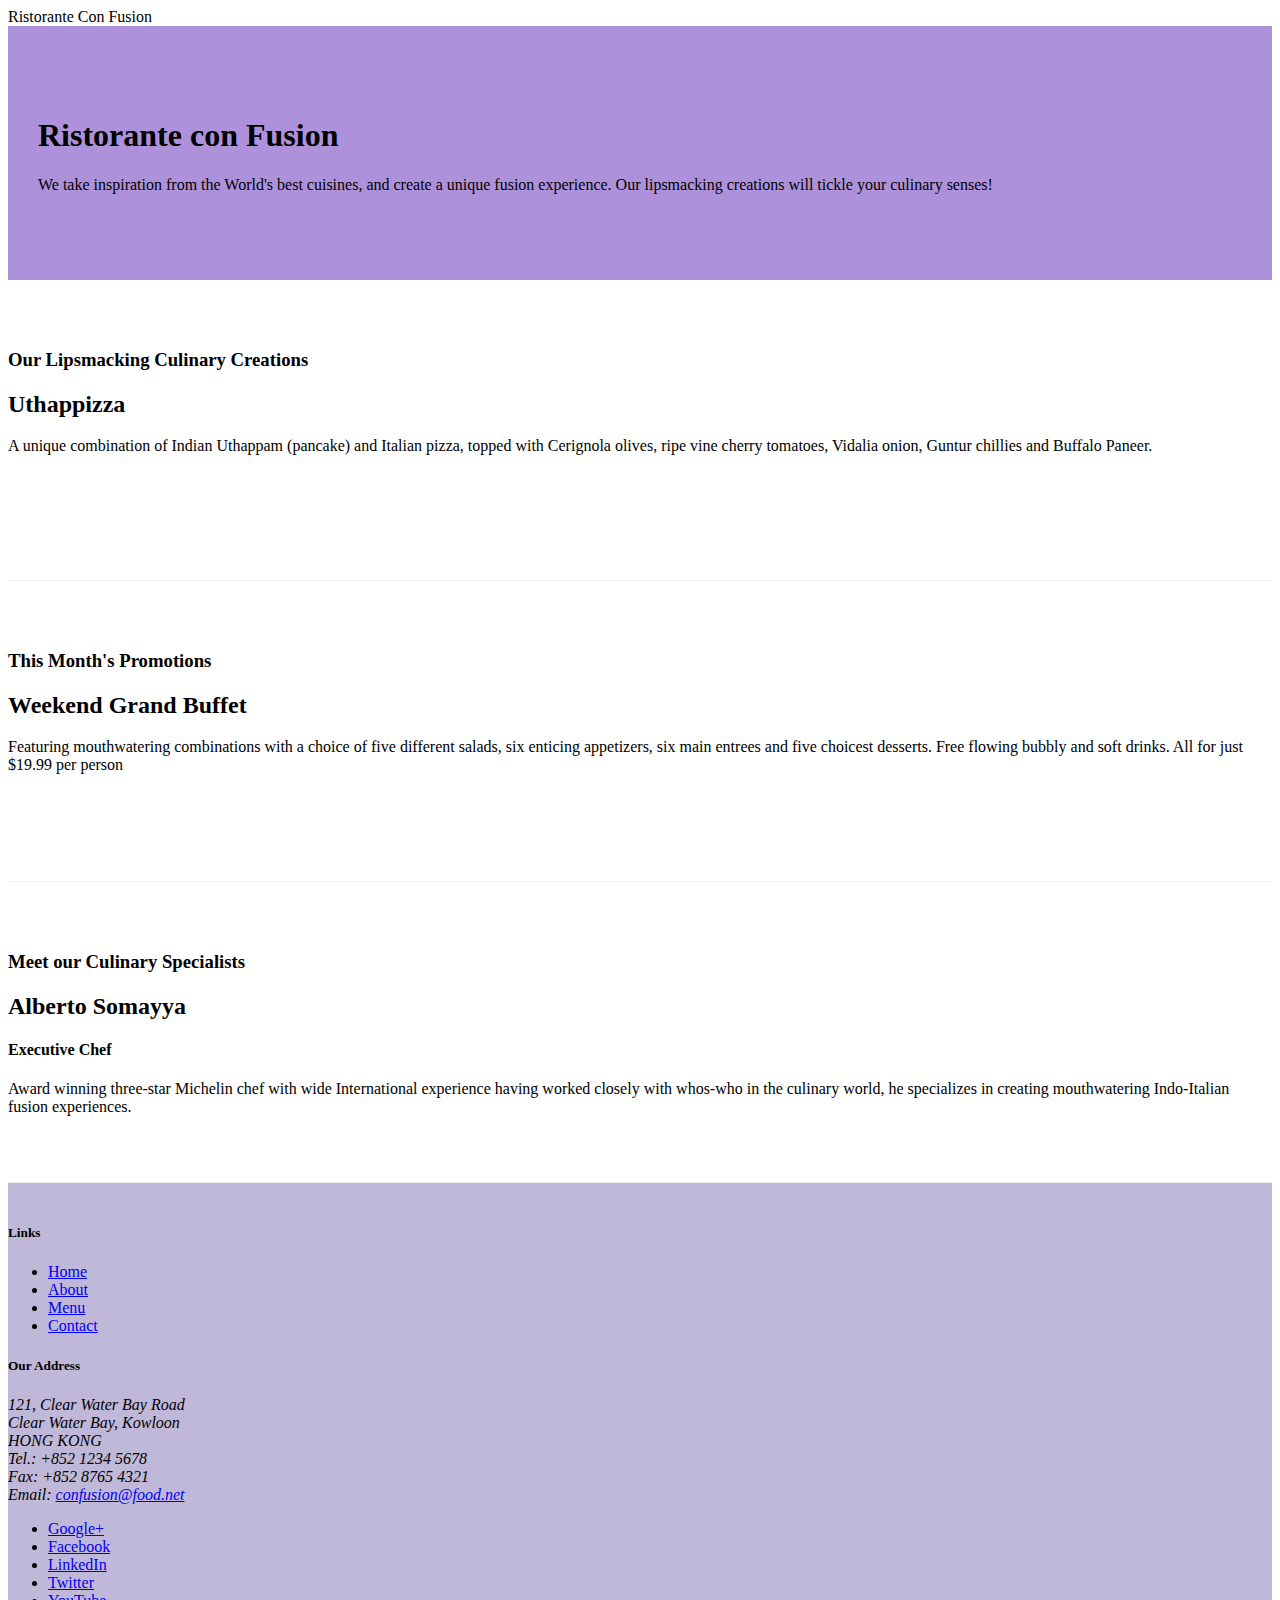
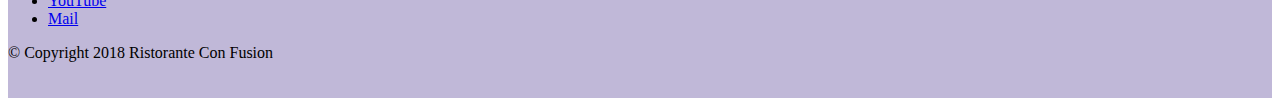
==== index.html @ ef51a1a2 "Bootstrap grip practice layouts part 2" ====
<!DOCTYPE html>
<html lang="en">

<head>
    <!-- Required meta tags always come first -->
    <meta charset="utf-8">
    <meta name="viewport" content="width=device-width, initial-scale=1, shrink-to-fit=no">
    <meta http-equiv="x-ua-compatible" content="ie=edge">

    <!-- Bootstrap CSS -->
    <link rel="stylesheet" href="node_modules/bootstrap/dist/css/bootstrap.min.css">
    <link rel="stylesheet" href="css/styles.css"
    <title>Ristorante Con Fusion</title>
</head>

<body>
    <header class="jumbotron">
        <div class="container">
            <div class="row row-header">
                <div class="col-12 col-12-6">
                    <h1>Ristorante con Fusion</h1>
                    <p>We take inspiration from the World's best cuisines, and create a unique fusion experience. Our lipsmacking creations will tickle your culinary senses!</p>
                </div>
                <div class="col-12 col-sm">
                </div>
            </div>
        </div>
    </header>

    <div class="container">
        <div class="row row-content align-items-center">
            <div class="col-12 col-sm-4 col-md-3">
                <h3>Our Lipsmacking Culinary Creations</h3>
            </div>
            <div class="col col-sm col-md">
                <h2>Uthappizza</h2>
                <p>A unique combination of Indian Uthappam (pancake) and Italian pizza, topped with Cerignola olives, ripe vine cherry tomatoes, Vidalia onion, Guntur chillies and Buffalo Paneer.</p>
            </div>
        </div>


        <div class="row row-content align-items-center">
            <div class="col-12 col-sm-4 col-md-3">
                <h3>This Month's Promotions</h3>
            </div>
            <div class="col col-sm col-md">
                <h2>Weekend Grand Buffet</h2>
                <p>Featuring mouthwatering combinations with a choice of five different salads, six enticing appetizers, six main entrees and five choicest desserts. Free flowing bubbly and soft drinks. All for just $19.99 per person </p>
            </div>
        </div>

        <div class="row row-content align-items-center">
            <div class="col-12 col-sm-4 order-sm-last col-md-3">
                <h3>Meet our Culinary Specialists</h3>
            </div>
            <div class="col col-sm order-sm-first col-md">
                <h2>Alberto Somayya</h2>
                <h4>Executive Chef</h4>
                <p>Award winning three-star Michelin chef with wide International experience having worked closely with whos-who in the culinary world, he specializes in creating mouthwatering Indo-Italian fusion experiences. </p>
            </div>
        </div>
    </div>

    <footer class="footer">
        <div class="container">
            <div class="row">             
                <div class="col-4 offset-1 col-sm-2">
                    <h5>Links</h5>
                    <ul class="list-unstyled">
                        <li><a href="#">Home</a></li>
                        <li><a href="#">About</a></li>
                        <li><a href="#">Menu</a></li>
                        <li><a href="#">Contact</a></li>
                    </ul>
                </div>
                <div class="col-7 col-sm-5">
                    <h5>Our Address</h5>
                    <address>
		              121, Clear Water Bay Road<br>
		              Clear Water Bay, Kowloon<br>
		              HONG KONG<br>
		              Tel.: +852 1234 5678<br>
		              Fax: +852 8765 4321<br>
		              Email: <a href="mailto:confusion@food.net">confusion@food.net</a>
		           </address>
                </div>
                <div class="col-12 col-sm-4 align-self-center">
                    <ul class="list-unstyled">
                        <li><a href="http://google.com/+">Google+</a></li>
                        <li><a href="http://www.facebook.com/profile.php?id=">Facebook</a></li>
                        <li><a href="http://www.linkedin.com/in/">LinkedIn</a></li>
                        <li><a href="http://twitter.com/">Twitter</a></li>
                        <li><a href="http://youtube.com/">YouTube</a></li>
                        <li><a href="mailto:">Mail</a></li>
                    </ul>
                </div>
           </div>
           <div class="row justify-content-center">             
                <div class="col-auto">
                    <p>© Copyright 2018 Ristorante Con Fusion</p>
                </div>
           </div>
        </div>
    </footer>

    <!-- jQuery first, then Popper.js, then Bootstrap JS. -->
    <script src="node_modules/jquery/dist/jquery.slim.min.js"></script>
    <script src="node_modules/popper.js/dist/umd/popper.min.js"></script>
    <script src="node_modules/bootstrap/dist/js/bootstrap.min.js"></script>
</body>

</html>
---- css/styles.css ----
.row-header { 
    margin: 0px auto;
    padding: 0px auto;
}

.row-content { 
    margin: 0px auto;
    padding: 50px 0px 50px 0px;
    border-bottom: 1px ridge;
    min-height: 200px;
}

.footer { 
    background-color: #c0b8d8;
    margin: 0px auto;
    padding: 20px 0px 20px 0px;
}

.jumbotron {
    padding: 70px 30px 70px 30px;
    margin: 0px auto;
    background: #ad92db
}

.address {
    font-size: 80%;
    margin: 0px;
    color: #0f0f0f
}
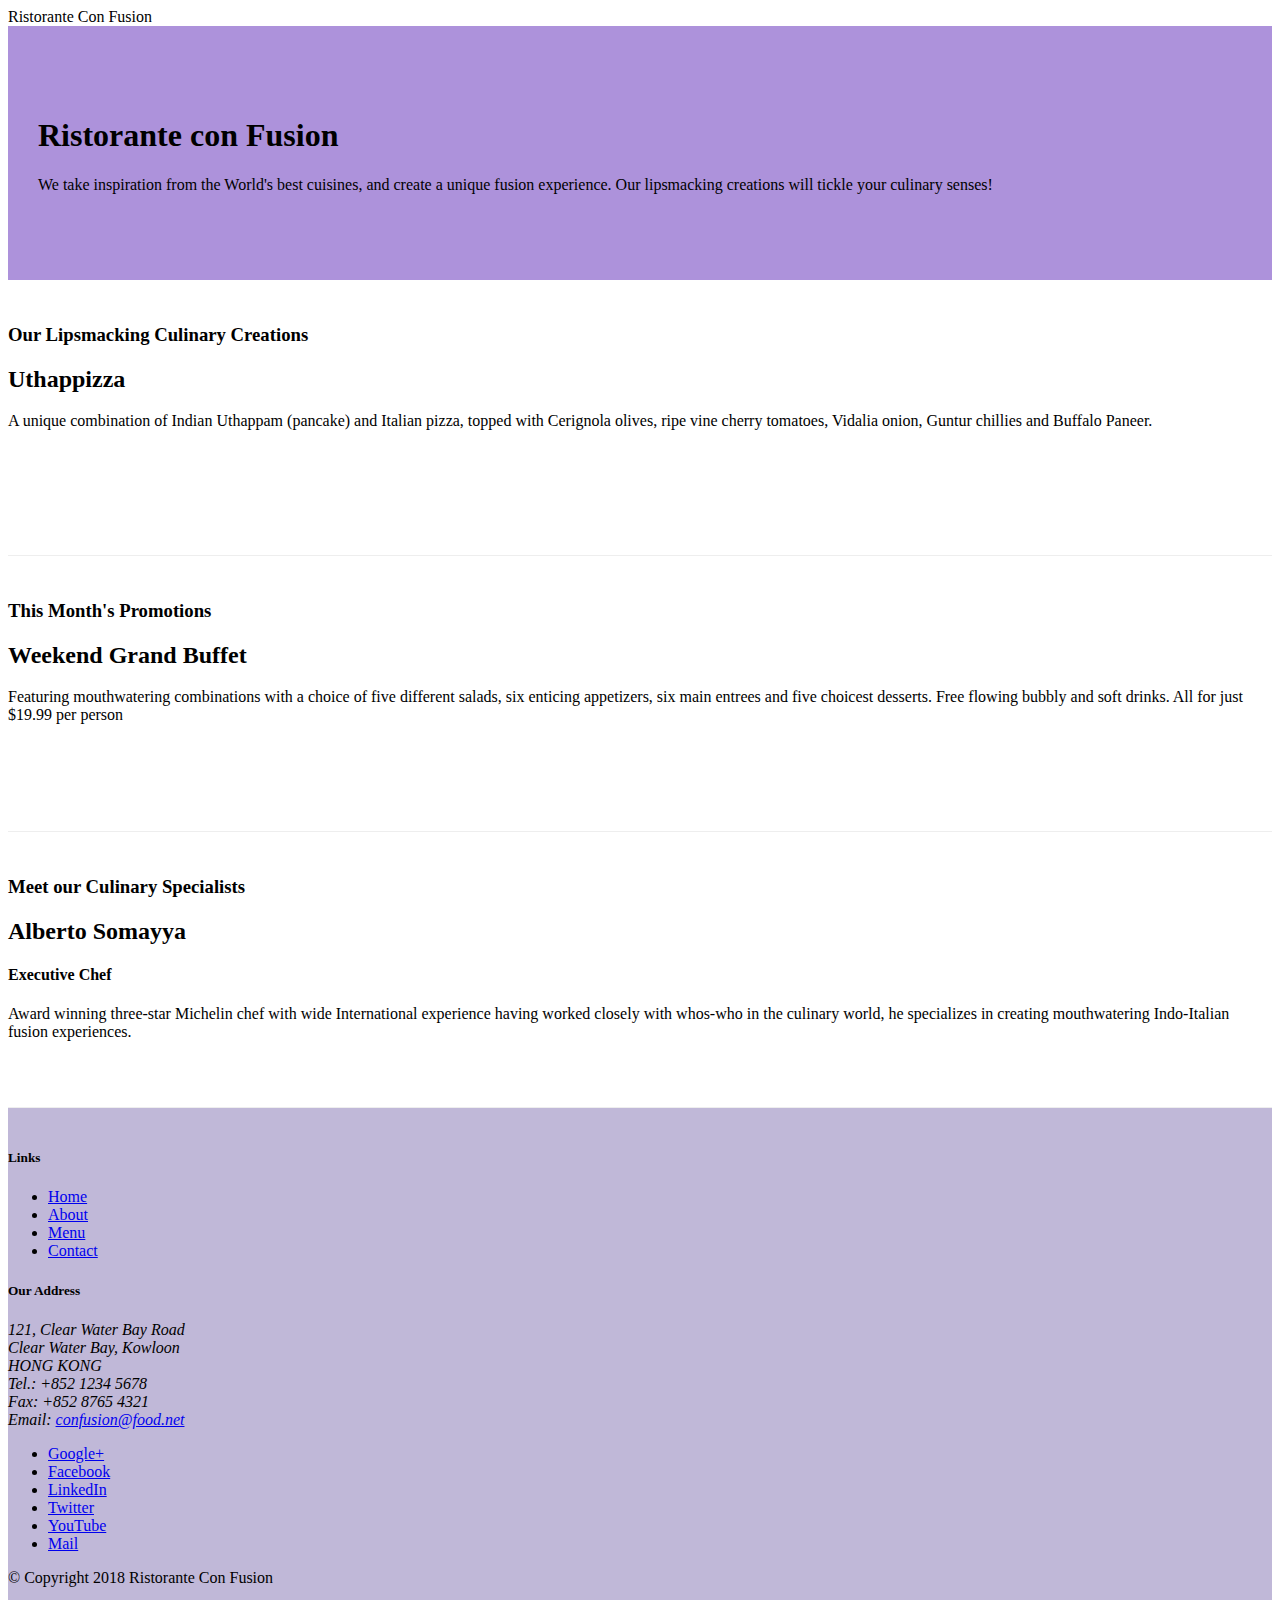
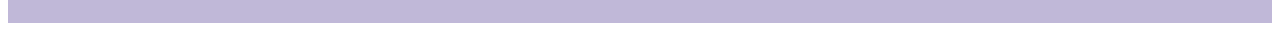
==== commit fc356da7: "Assignment 1 complete" ====
--- a/index.html
+++ b/index.html
@@ -34,7 +34,7 @@
             </div>
             <div class="col col-sm col-md">
                 <h2>Uthappizza</h2>
-                <p>A unique combination of Indian Uthappam (pancake) and Italian pizza, topped with Cerignola olives, ripe vine cherry tomatoes, Vidalia onion, Guntur chillies and Buffalo Paneer.</p>
+                <p class="d-none d-sm-block">A unique combination of Indian Uthappam (pancake) and Italian pizza, topped with Cerignola olives, ripe vine cherry tomatoes, Vidalia onion, Guntur chillies and Buffalo Paneer.</p>
             </div>
         </div>
 
@@ -45,7 +45,7 @@
             </div>
             <div class="col col-sm col-md">
                 <h2>Weekend Grand Buffet</h2>
-                <p>Featuring mouthwatering combinations with a choice of five different salads, six enticing appetizers, six main entrees and five choicest desserts. Free flowing bubbly and soft drinks. All for just $19.99 per person </p>
+                <p class="d-none d-sm-block">Featuring mouthwatering combinations with a choice of five different salads, six enticing appetizers, six main entrees and five choicest desserts. Free flowing bubbly and soft drinks. All for just $19.99 per person </p>
             </div>
         </div>
 
@@ -56,7 +56,7 @@
             <div class="col col-sm order-sm-first col-md">
                 <h2>Alberto Somayya</h2>
                 <h4>Executive Chef</h4>
-                <p>Award winning three-star Michelin chef with wide International experience having worked closely with whos-who in the culinary world, he specializes in creating mouthwatering Indo-Italian fusion experiences. </p>
+                <p class="d-none d-sm-block">Award winning three-star Michelin chef with wide International experience having worked closely with whos-who in the culinary world, he specializes in creating mouthwatering Indo-Italian fusion experiences. </p>
             </div>
         </div>
     </div>
--- a/css/styles.css
+++ b/css/styles.css
@@ -5,9 +5,13 @@
 
 .row-content { 
     margin: 0px auto;
-    padding: 50px 0px 50px 0px;
+    padding: 25px 0px 50px 0px;
     border-bottom: 1px ridge;
     min-height: 200px;
+}
+
+.row-title {
+    margin: 25px 0px 0px 0px;
 }
 
 .footer { 
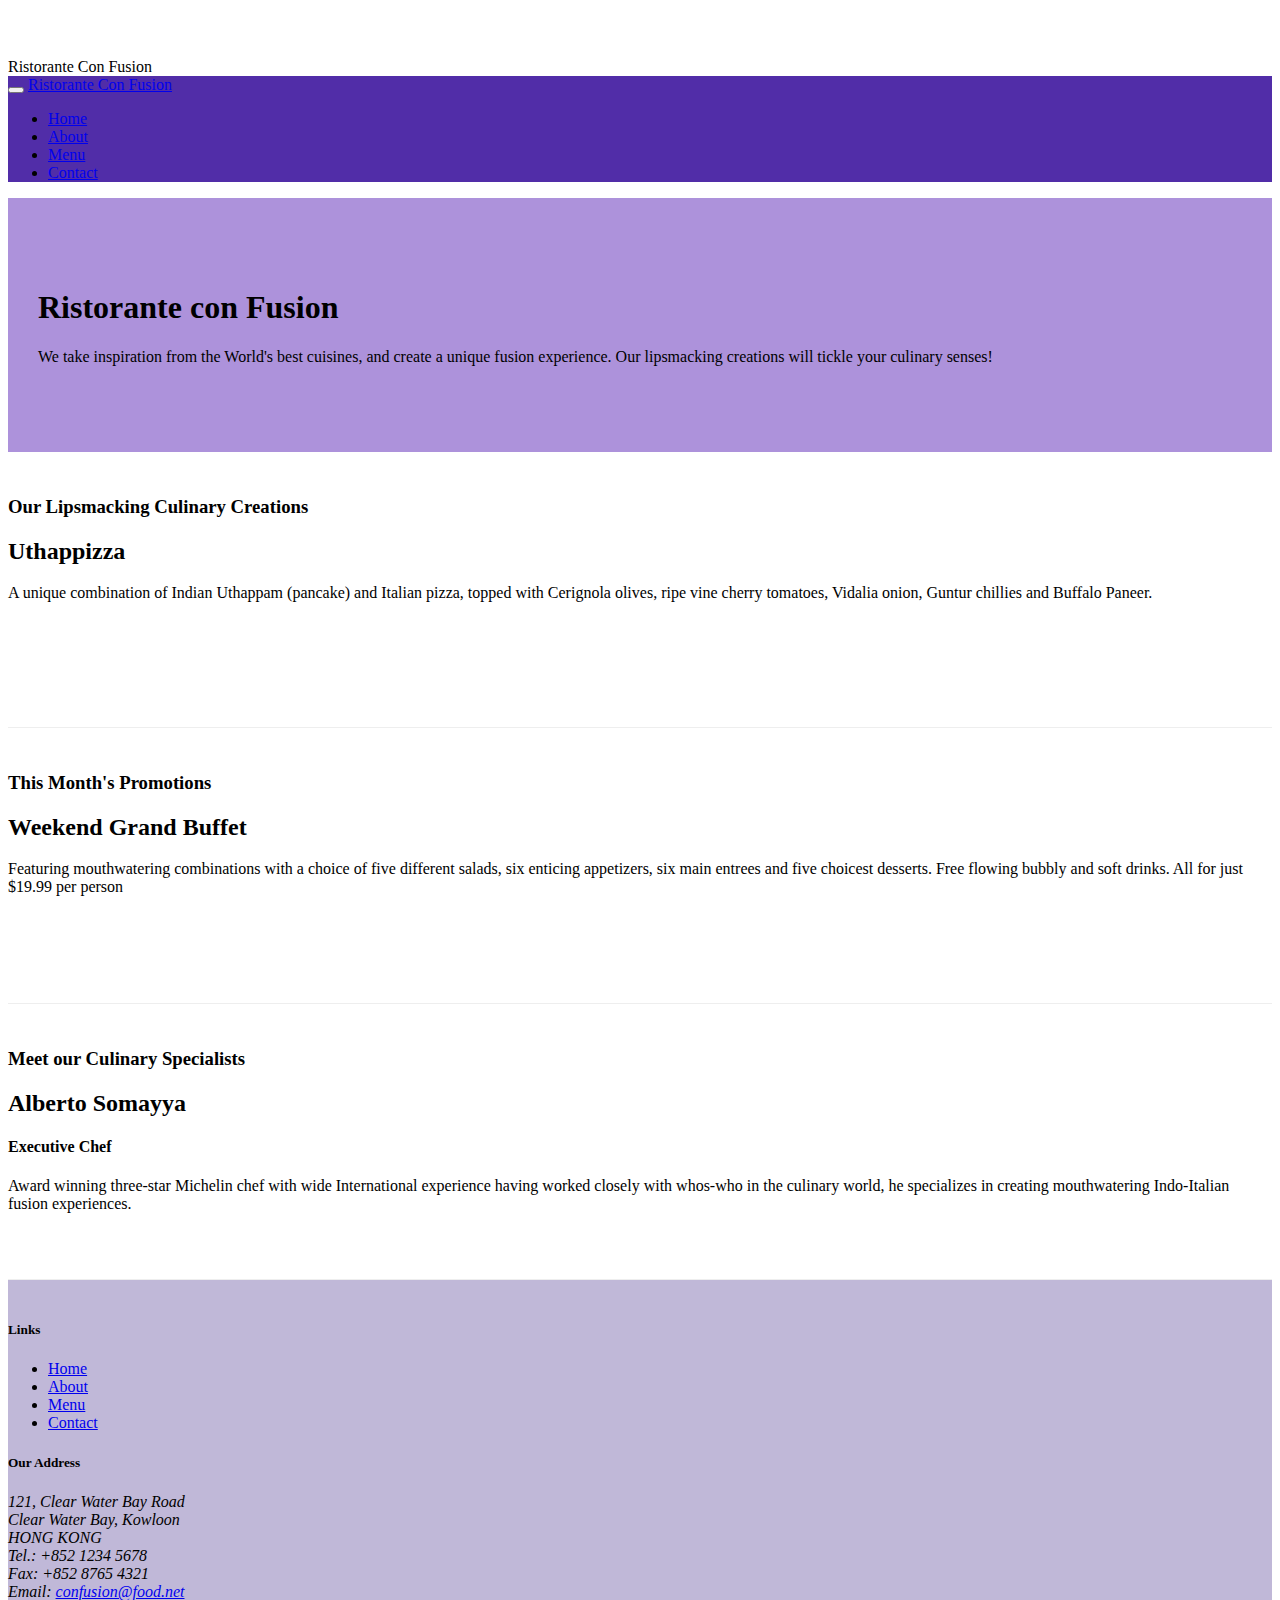
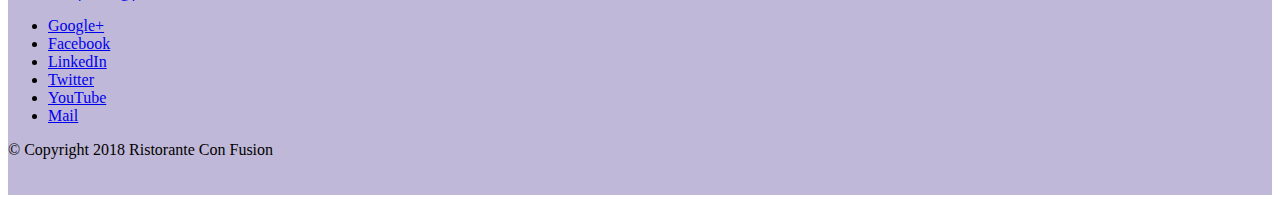
==== commit 96df9f3d: "Breadcrumbs & navbar added" ====
--- a/index.html
+++ b/index.html
@@ -14,6 +14,22 @@
 </head>
 
 <body>
+    <nav class="navbar navbar-dark navbar-expand-sm fixed-top">
+        <div class="container">
+            <button class="navbar-toggler" type="button" data-toggle="collapse" data-target="#navbar">
+                <span class="navbar-toggler-icon"></span>
+            </button>
+            <a class="navbar-brand mr-auto" href="#">Ristorante Con Fusion</a>
+            <div class="collapse navbar-collapse" id="navbar">
+                <ul class="navbar-nav mr-auto">
+                    <li class="nav-item active"><a class="nav-link" href="#">Home</a></li>
+                    <li class="nav-item"><a class="nav-link" href="./aboutus.html">About</a></li>
+                    <li class="nav-item"><a class="nav-link" href="#">Menu</a></li>
+                    <li class="nav-item"><a class="nav-link" href="#">Contact</a></li>
+                </ul>
+            </div>
+        </div>
+    </nav>
     <header class="jumbotron">
         <div class="container">
             <div class="row row-header">
@@ -67,7 +83,7 @@
                 <div class="col-4 offset-1 col-sm-2">
                     <h5>Links</h5>
                     <ul class="list-unstyled">
-                        <li><a href="#">Home</a></li>
+                        <li><a href="./index.html">Home</a></li>
                         <li><a href="#">About</a></li>
                         <li><a href="#">Menu</a></li>
                         <li><a href="#">Contact</a></li>
--- a/css/styles.css
+++ b/css/styles.css
@@ -30,4 +30,13 @@
     font-size: 80%;
     margin: 0px;
     color: #0f0f0f
+}
+
+body {
+    padding: 50px 0px 0px 0px;
+    z-index: 0;
+}
+
+.navbar-dark {
+    background-color: #512DA8;
 }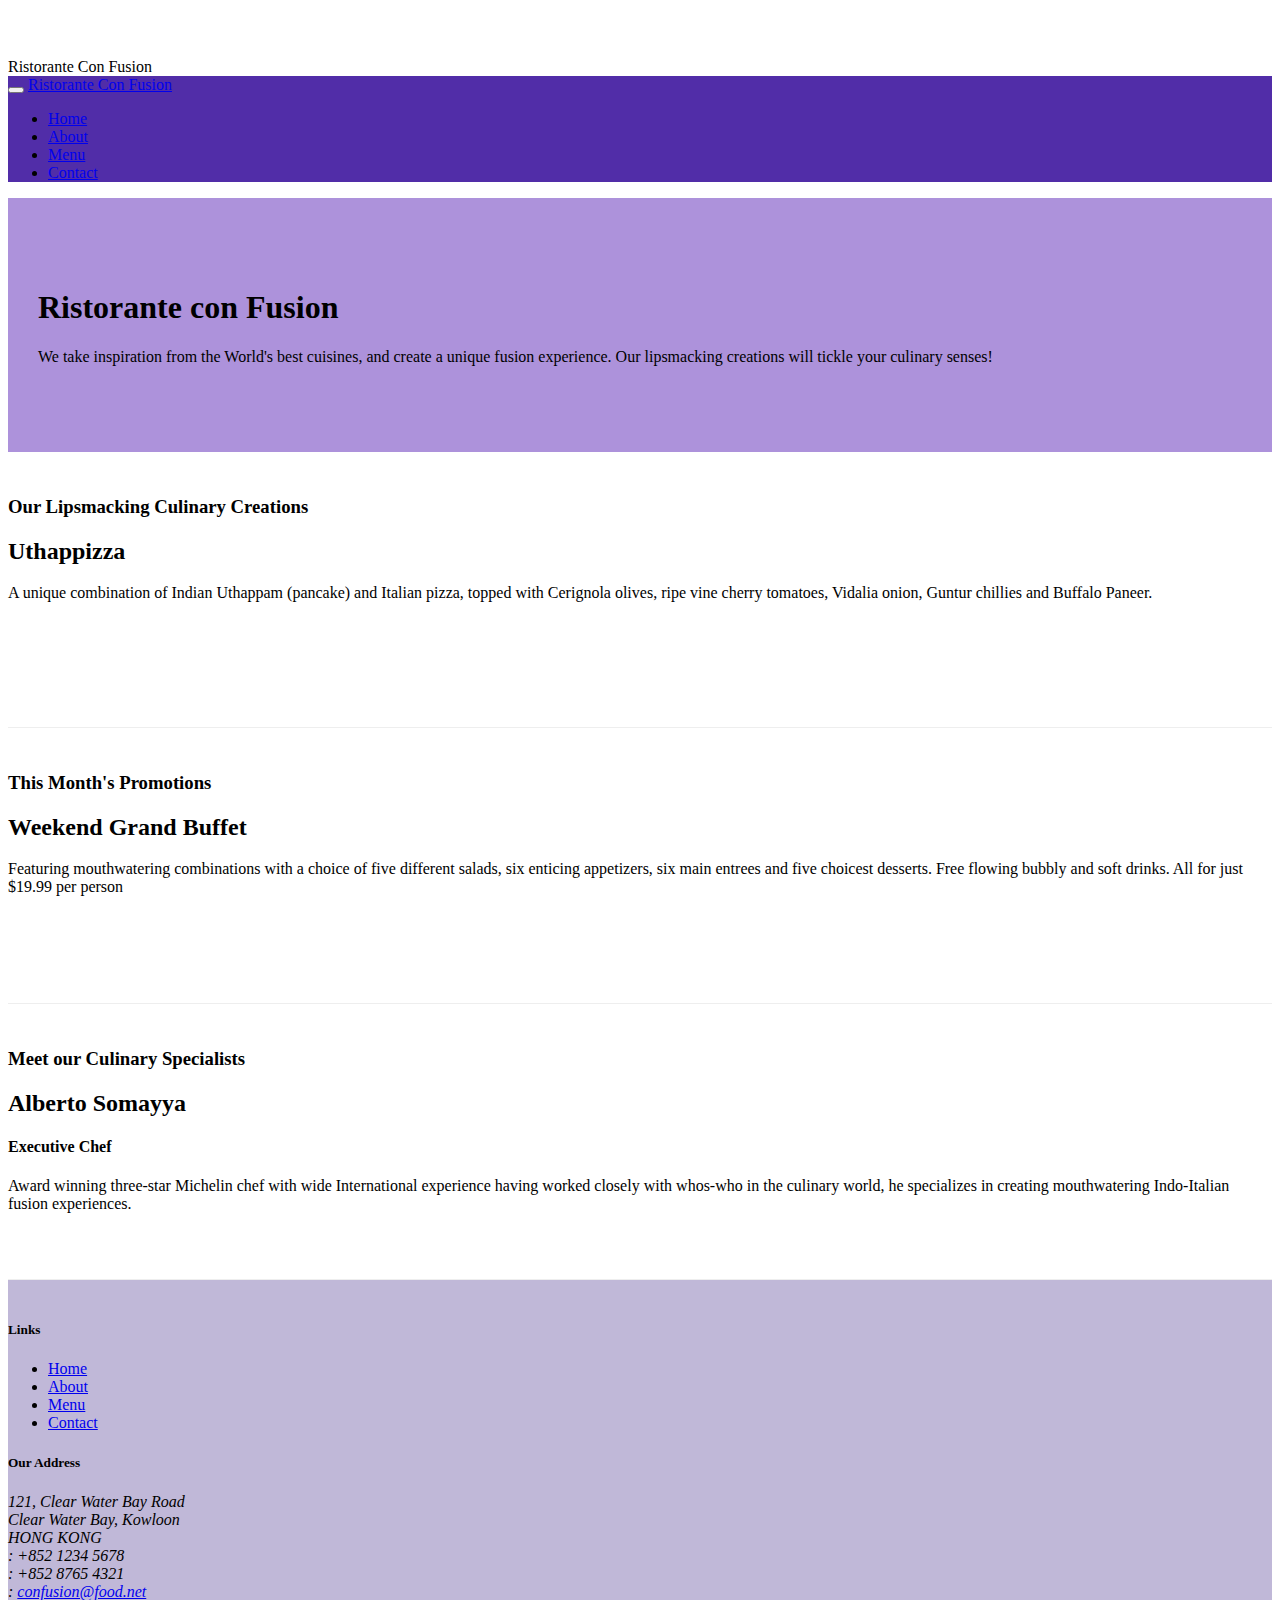
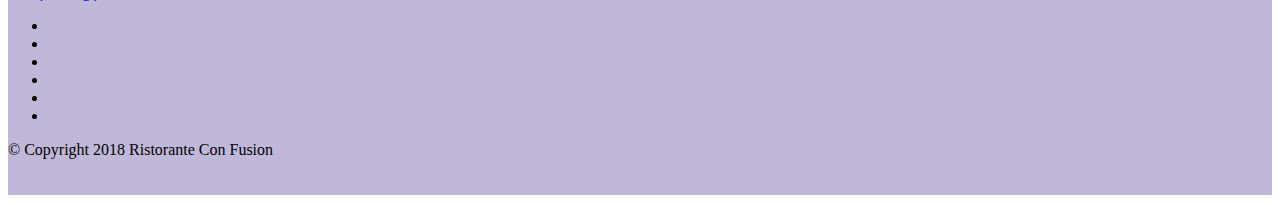
==== commit 6ceb4103: "Icon fonts" ====
--- a/index.html
+++ b/index.html
@@ -9,6 +9,8 @@
 
     <!-- Bootstrap CSS -->
     <link rel="stylesheet" href="node_modules/bootstrap/dist/css/bootstrap.min.css">
+    <link rel="stylesheet" href="node_modules/font-awesome/css/font-awesome.min.css">
+    <link rel="stylesheet" href="node_modules/bootstrap-social/bootstrap-social.css">
     <link rel="stylesheet" href="css/styles.css"
     <title>Ristorante Con Fusion</title>
 </head>
@@ -22,10 +24,10 @@
             <a class="navbar-brand mr-auto" href="#">Ristorante Con Fusion</a>
             <div class="collapse navbar-collapse" id="navbar">
                 <ul class="navbar-nav mr-auto">
-                    <li class="nav-item active"><a class="nav-link" href="#">Home</a></li>
-                    <li class="nav-item"><a class="nav-link" href="./aboutus.html">About</a></li>
-                    <li class="nav-item"><a class="nav-link" href="#">Menu</a></li>
-                    <li class="nav-item"><a class="nav-link" href="#">Contact</a></li>
+                    <li class="nav-item active"><a class="nav-link" href="#"><span class="fa fa-home fa-lg"></span> Home</a></li>
+                    <li class="nav-item"><a class="nav-link" href="./aboutus.html"><span class="fa fa-info fa-lg"></span> About</a></li>
+                    <li class="nav-item"><a class="nav-link" href="#"><span class="fa fa-list fa-lg"></span> Menu</a></li>
+                    <li class="nav-item"><a class="nav-link" href="#"><span class="fa fa-address-card fa-lg"></span> Contact</a></li>
                 </ul>
             </div>
         </div>
@@ -95,19 +97,19 @@
 		              121, Clear Water Bay Road<br>
 		              Clear Water Bay, Kowloon<br>
 		              HONG KONG<br>
-		              Tel.: +852 1234 5678<br>
-		              Fax: +852 8765 4321<br>
-		              Email: <a href="mailto:confusion@food.net">confusion@food.net</a>
+		              <i class="fa fa-phone fa-lg"></i> : +852 1234 5678<br>
+		              <i class="fa fa-fax fa-lg"></i> : +852 8765 4321<br>
+		              <i class="fa fa-envelope fa-lg"></i> : <a href="mailto:confusion@food.net">confusion@food.net</a>
 		           </address>
                 </div>
                 <div class="col-12 col-sm-4 align-self-center">
                     <ul class="list-unstyled">
-                        <li><a href="http://google.com/+">Google+</a></li>
-                        <li><a href="http://www.facebook.com/profile.php?id=">Facebook</a></li>
-                        <li><a href="http://www.linkedin.com/in/">LinkedIn</a></li>
-                        <li><a href="http://twitter.com/">Twitter</a></li>
-                        <li><a href="http://youtube.com/">YouTube</a></li>
-                        <li><a href="mailto:">Mail</a></li>
+                        <li><a class="btn btn-social-icon btn-google" href="http://google.com/+"><i class="fa fa-google-plus fa-lg"></i></a></li>
+                        <li><a class="btn btn-social-icon btn-facebook" href="http://www.facebook.com/profile.php?id="><i class="fa fa-facebook fa-lg"></i></a></li>
+                        <li><a class="btn btn-social-icon btn-linkedin" href="http://www.linkedin.com/in/"><i class="fa fa-linkedin fa-lg"></i></a></li>
+                        <li><a class="btn btn-social-icon btn-twitter" href="http://twitter.com/"><i class="fa fa-twitter fa-lg"></i></a></li>
+                        <li><a class="btn btn-social-icon btn-youtube" href="http://youtube.com/"><i class="fa fa-youtube fa-lg"></i></a></li>
+                        <li><a class="btn btn-social-icon" href="mailto:"><i class="fa fa-envelope-o fa-lg"></i></a></li>
                     </ul>
                 </div>
            </div>
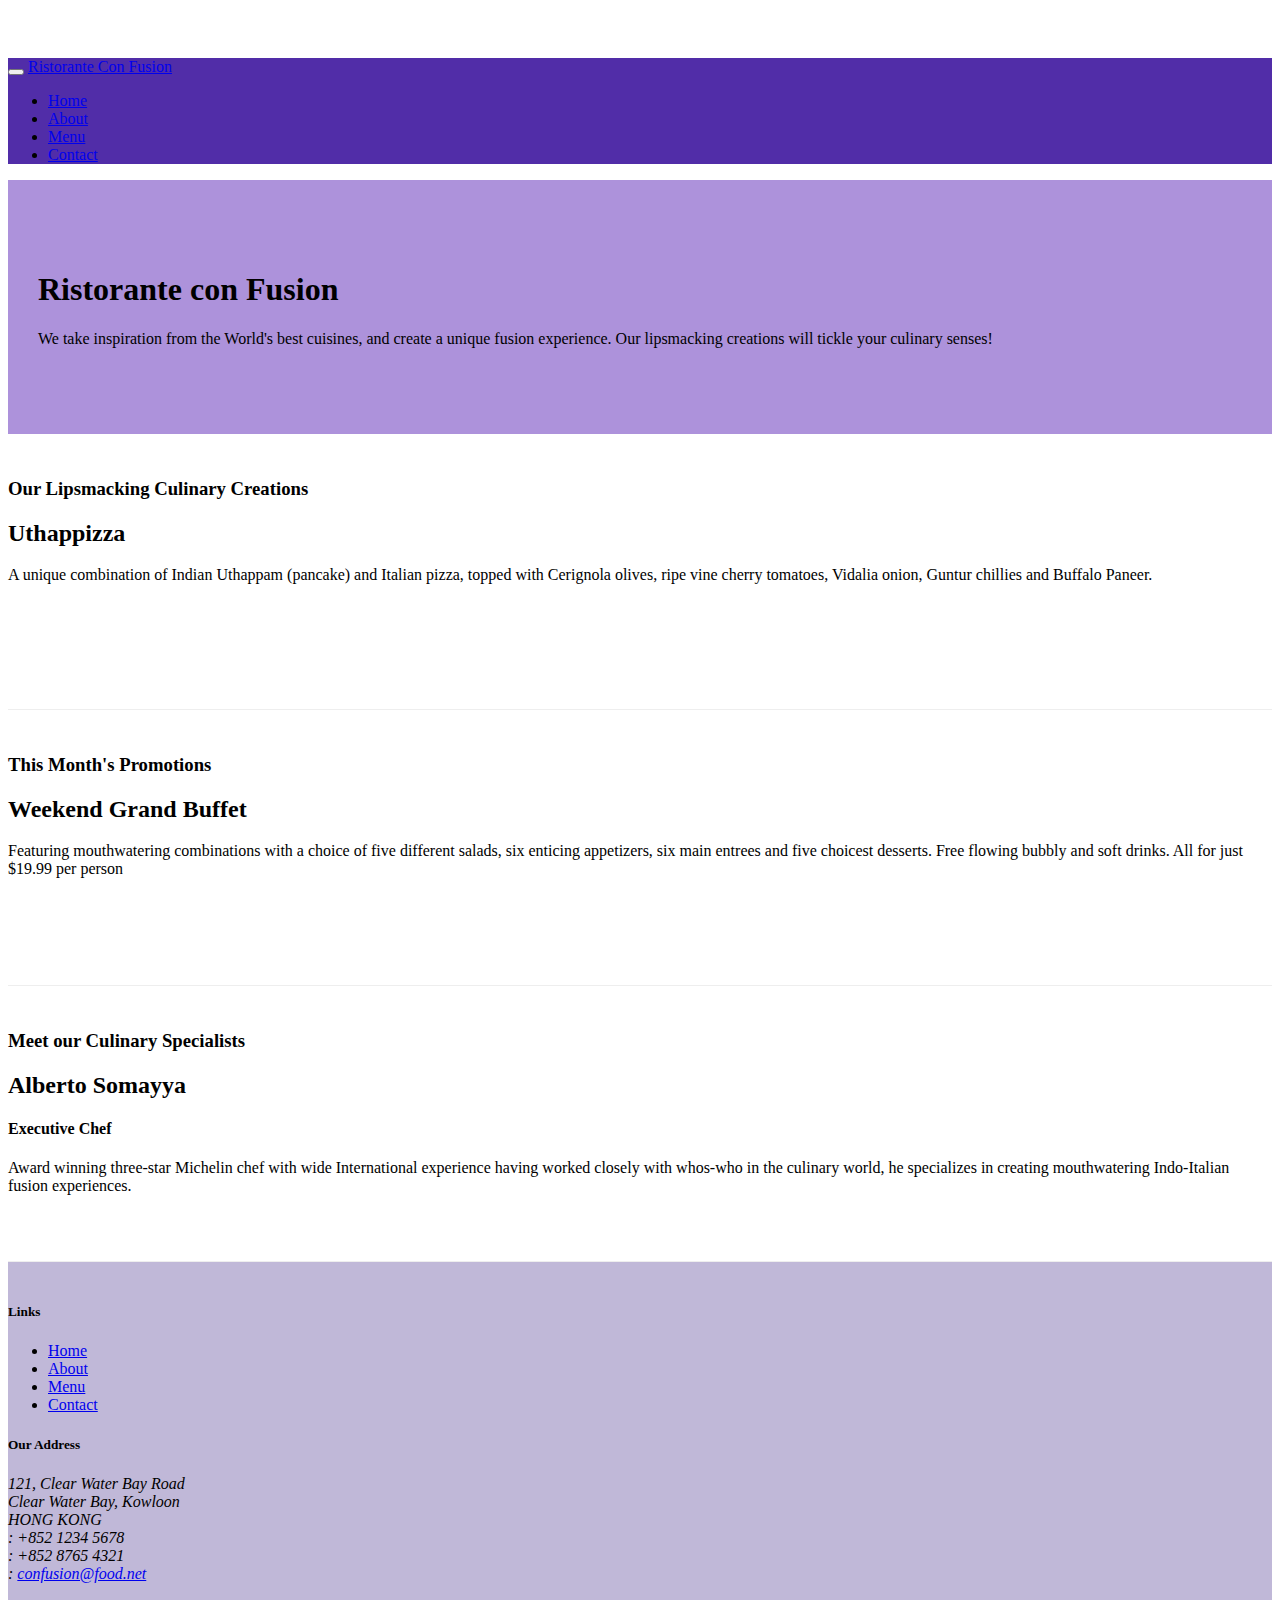
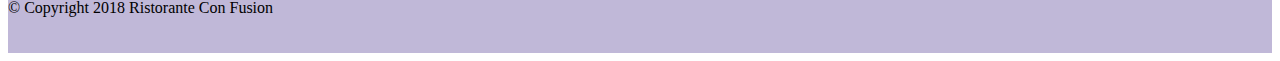
==== commit b1b8ac01: "Form Tutorial" ====
--- a/index.html
+++ b/index.html
@@ -11,8 +11,7 @@
     <link rel="stylesheet" href="node_modules/bootstrap/dist/css/bootstrap.min.css">
     <link rel="stylesheet" href="node_modules/font-awesome/css/font-awesome.min.css">
     <link rel="stylesheet" href="node_modules/bootstrap-social/bootstrap-social.css">
-    <link rel="stylesheet" href="css/styles.css"
-    <title>Ristorante Con Fusion</title>
+    <link rel="stylesheet" href="css/styles.css">
 </head>
 
 <body>
@@ -21,13 +20,13 @@
             <button class="navbar-toggler" type="button" data-toggle="collapse" data-target="#navbar">
                 <span class="navbar-toggler-icon"></span>
             </button>
-            <a class="navbar-brand mr-auto" href="#">Ristorante Con Fusion</a>
+            <a class="navbar-brand" href="#">Ristorante Con Fusion</a>
             <div class="collapse navbar-collapse" id="navbar">
                 <ul class="navbar-nav mr-auto">
                     <li class="nav-item active"><a class="nav-link" href="#"><span class="fa fa-home fa-lg"></span> Home</a></li>
                     <li class="nav-item"><a class="nav-link" href="./aboutus.html"><span class="fa fa-info fa-lg"></span> About</a></li>
                     <li class="nav-item"><a class="nav-link" href="#"><span class="fa fa-list fa-lg"></span> Menu</a></li>
-                    <li class="nav-item"><a class="nav-link" href="#"><span class="fa fa-address-card fa-lg"></span> Contact</a></li>
+                    <li class="nav-item"><a class="nav-link" href="./contactus.html"><span class="fa fa-address-card fa-lg"></span> Contact</a></li>
                 </ul>
             </div>
         </div>
@@ -88,7 +87,7 @@
                         <li><a href="./index.html">Home</a></li>
                         <li><a href="#">About</a></li>
                         <li><a href="#">Menu</a></li>
-                        <li><a href="#">Contact</a></li>
+                        <li><a href="./contactus.html">Contact</a></li>
                     </ul>
                 </div>
                 <div class="col-7 col-sm-5">
@@ -103,14 +102,14 @@
 		           </address>
                 </div>
                 <div class="col-12 col-sm-4 align-self-center">
-                    <ul class="list-unstyled">
-                        <li><a class="btn btn-social-icon btn-google" href="http://google.com/+"><i class="fa fa-google-plus fa-lg"></i></a></li>
-                        <li><a class="btn btn-social-icon btn-facebook" href="http://www.facebook.com/profile.php?id="><i class="fa fa-facebook fa-lg"></i></a></li>
-                        <li><a class="btn btn-social-icon btn-linkedin" href="http://www.linkedin.com/in/"><i class="fa fa-linkedin fa-lg"></i></a></li>
-                        <li><a class="btn btn-social-icon btn-twitter" href="http://twitter.com/"><i class="fa fa-twitter fa-lg"></i></a></li>
-                        <li><a class="btn btn-social-icon btn-youtube" href="http://youtube.com/"><i class="fa fa-youtube fa-lg"></i></a></li>
-                        <li><a class="btn btn-social-icon" href="mailto:"><i class="fa fa-envelope-o fa-lg"></i></a></li>
-                    </ul>
+                    <div class="text-center">
+                        <a class="btn btn-social-icon btn-google" href="http://google.com/+"><i class="fa fa-google-plus"></i></a>
+                        <a class="btn btn-social-icon btn-facebook" href="http://www.facebook.com/profile.php?id="><i class="fa fa-facebook"></i></a>
+                        <a class="btn btn-social-icon btn-linkedin" href="http://www.linkedin.com/in/"><i class="fa fa-linkedin"></i></a>
+                        <a class="btn btn-social-icon btn-twitter" href="http://twitter.com/"><i class="fa fa-twitter"></i></a>
+                        <a class="btn btn-social-icon btn-google" href="http://youtube.com/"><i class="fa fa-youtube"></i></a>
+                        <a class="btn btn-social-icon" href="mailto:"><i class="fa fa-envelope-o"></i></a>
+                    </div>
                 </div>
            </div>
            <div class="row justify-content-center">             
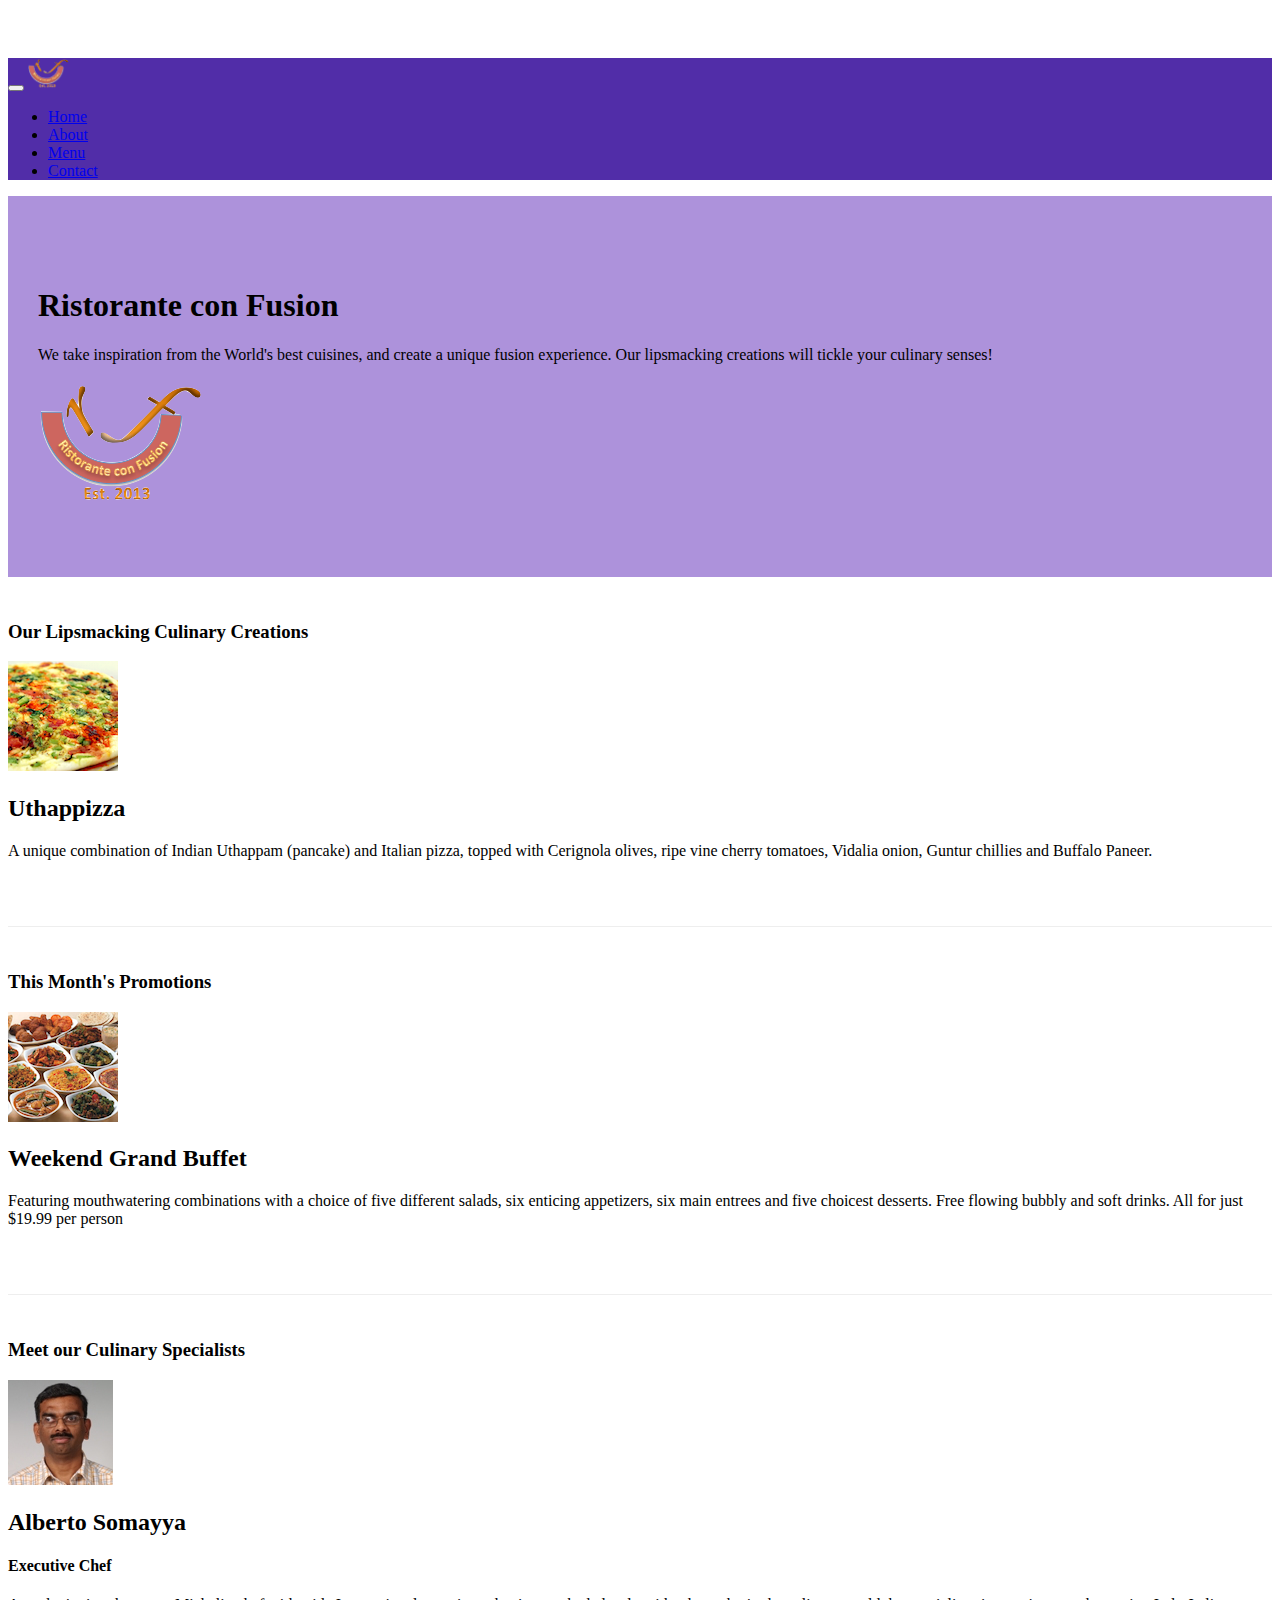
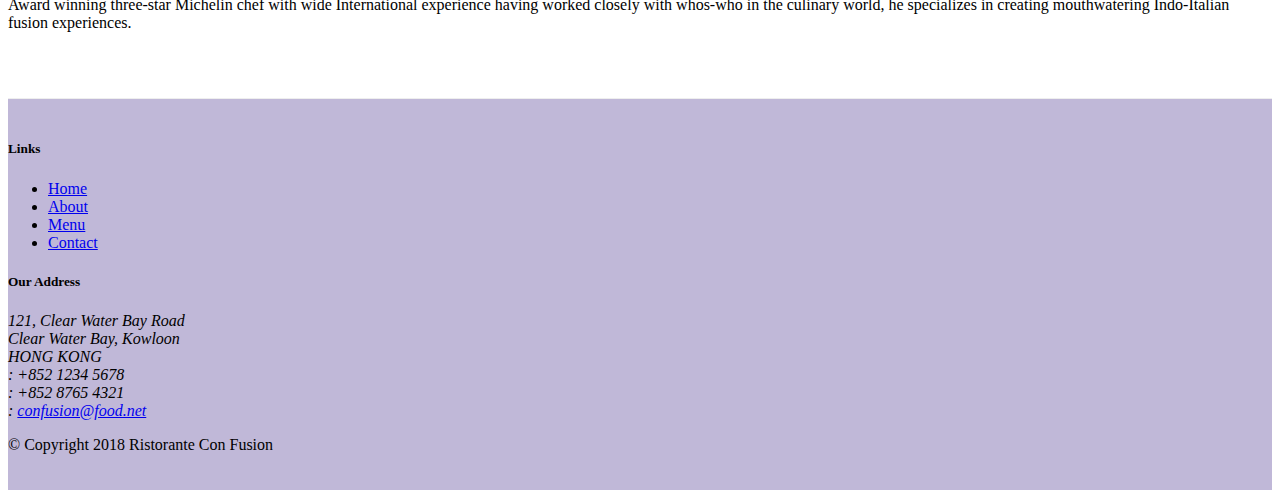
==== commit fd815469: "Media basics" ====
--- a/index.html
+++ b/index.html
@@ -20,7 +20,7 @@
             <button class="navbar-toggler" type="button" data-toggle="collapse" data-target="#navbar">
                 <span class="navbar-toggler-icon"></span>
             </button>
-            <a class="navbar-brand" href="#">Ristorante Con Fusion</a>
+            <a class="navbar-brand" href="#"><img src="img/logo.png" height=30 width=41></a>
             <div class="collapse navbar-collapse" id="navbar">
                 <ul class="navbar-nav mr-auto">
                     <li class="nav-item active"><a class="nav-link" href="#"><span class="fa fa-home fa-lg"></span> Home</a></li>
@@ -34,11 +34,12 @@
     <header class="jumbotron">
         <div class="container">
             <div class="row row-header">
-                <div class="col-12 col-12-6">
+                <div class="col-12 col-sm-6">
                     <h1>Ristorante con Fusion</h1>
                     <p>We take inspiration from the World's best cuisines, and create a unique fusion experience. Our lipsmacking creations will tickle your culinary senses!</p>
                 </div>
-                <div class="col-12 col-sm">
+                <div class="col-12 col-sm align-self-center">
+                    <img src="img/logo.png" class="img-fluid">
                 </div>
             </div>
         </div>
@@ -46,23 +47,33 @@
 
     <div class="container">
         <div class="row row-content align-items-center">
-            <div class="col-12 col-sm-4 col-md-3">
+            <div class="col-12 col-sm-4 order-sm-last col-md-3">
                 <h3>Our Lipsmacking Culinary Creations</h3>
             </div>
-            <div class="col col-sm col-md">
-                <h2>Uthappizza</h2>
-                <p class="d-none d-sm-block">A unique combination of Indian Uthappam (pancake) and Italian pizza, topped with Cerignola olives, ripe vine cherry tomatoes, Vidalia onion, Guntur chillies and Buffalo Paneer.</p>
+            <div class="col col-sm order-sm-first col-md">
+                <div class="media">
+                    <img class="d-flex mr-3 img-thumbnail align-self-center" src="img/uthappizza.png" alt='uthappizza'>
+                    <div class="media-body">
+                        <h2 class="mt-0">Uthappizza</h2>
+                        <p class="d-none d-sm-block">A unique combination of Indian Uthappam (pancake) and Italian pizza, topped with Cerignola olives, ripe vine cherry tomatoes, Vidalia onion, Guntur chillies and Buffalo Paneer.</p>
+                    </div>
+                </div>
             </div>
         </div>
 
 
         <div class="row row-content align-items-center">
-            <div class="col-12 col-sm-4 col-md-3">
+            <div class="col-12 col-sm-4 order-sm-last col-md-3">
                 <h3>This Month's Promotions</h3>
             </div>
-            <div class="col col-sm col-md">
-                <h2>Weekend Grand Buffet</h2>
-                <p class="d-none d-sm-block">Featuring mouthwatering combinations with a choice of five different salads, six enticing appetizers, six main entrees and five choicest desserts. Free flowing bubbly and soft drinks. All for just $19.99 per person </p>
+            <div class="col col-sm order-sm-first col-md">
+                <div class="media">
+                    <img class="d-flex mr-3 img-thumbnail align-self-center" src="img/buffet.png" alt='buffet'>
+                    <div class="media-body">
+                        <h2 class="mt-0">Weekend Grand Buffet</h2>
+                        <p class="d-none d-sm-block">Featuring mouthwatering combinations with a choice of five different salads, six enticing appetizers, six main entrees and five choicest desserts. Free flowing bubbly and soft drinks. All for just $19.99 per person </p>
+                    </div>
+                </div>
             </div>
         </div>
 
@@ -71,9 +82,14 @@
                 <h3>Meet our Culinary Specialists</h3>
             </div>
             <div class="col col-sm order-sm-first col-md">
-                <h2>Alberto Somayya</h2>
-                <h4>Executive Chef</h4>
-                <p class="d-none d-sm-block">Award winning three-star Michelin chef with wide International experience having worked closely with whos-who in the culinary world, he specializes in creating mouthwatering Indo-Italian fusion experiences. </p>
+                <div class="media">
+                    <img class="d-flex mr-3 img-thumbnail align-self-center" src="img/alberto.png" alt='alberto'>
+                    <div class="media-body">
+                        <h2 class="mt-0">Alberto Somayya</h2>
+                        <h4>Executive Chef</h4>
+                        <p class="d-none d-sm-block">Award winning three-star Michelin chef with wide International experience having worked closely with whos-who in the culinary world, he specializes in creating mouthwatering Indo-Italian fusion experiences. </p>
+                    </div>
+                </div>
             </div>
         </div>
     </div>
--- a/css/styles.css
+++ b/css/styles.css
@@ -26,6 +26,10 @@
     background: #ad92db
 }
 
+.card-header {
+    background: #685e7a
+}
+
 .address {
     font-size: 80%;
     margin: 0px;
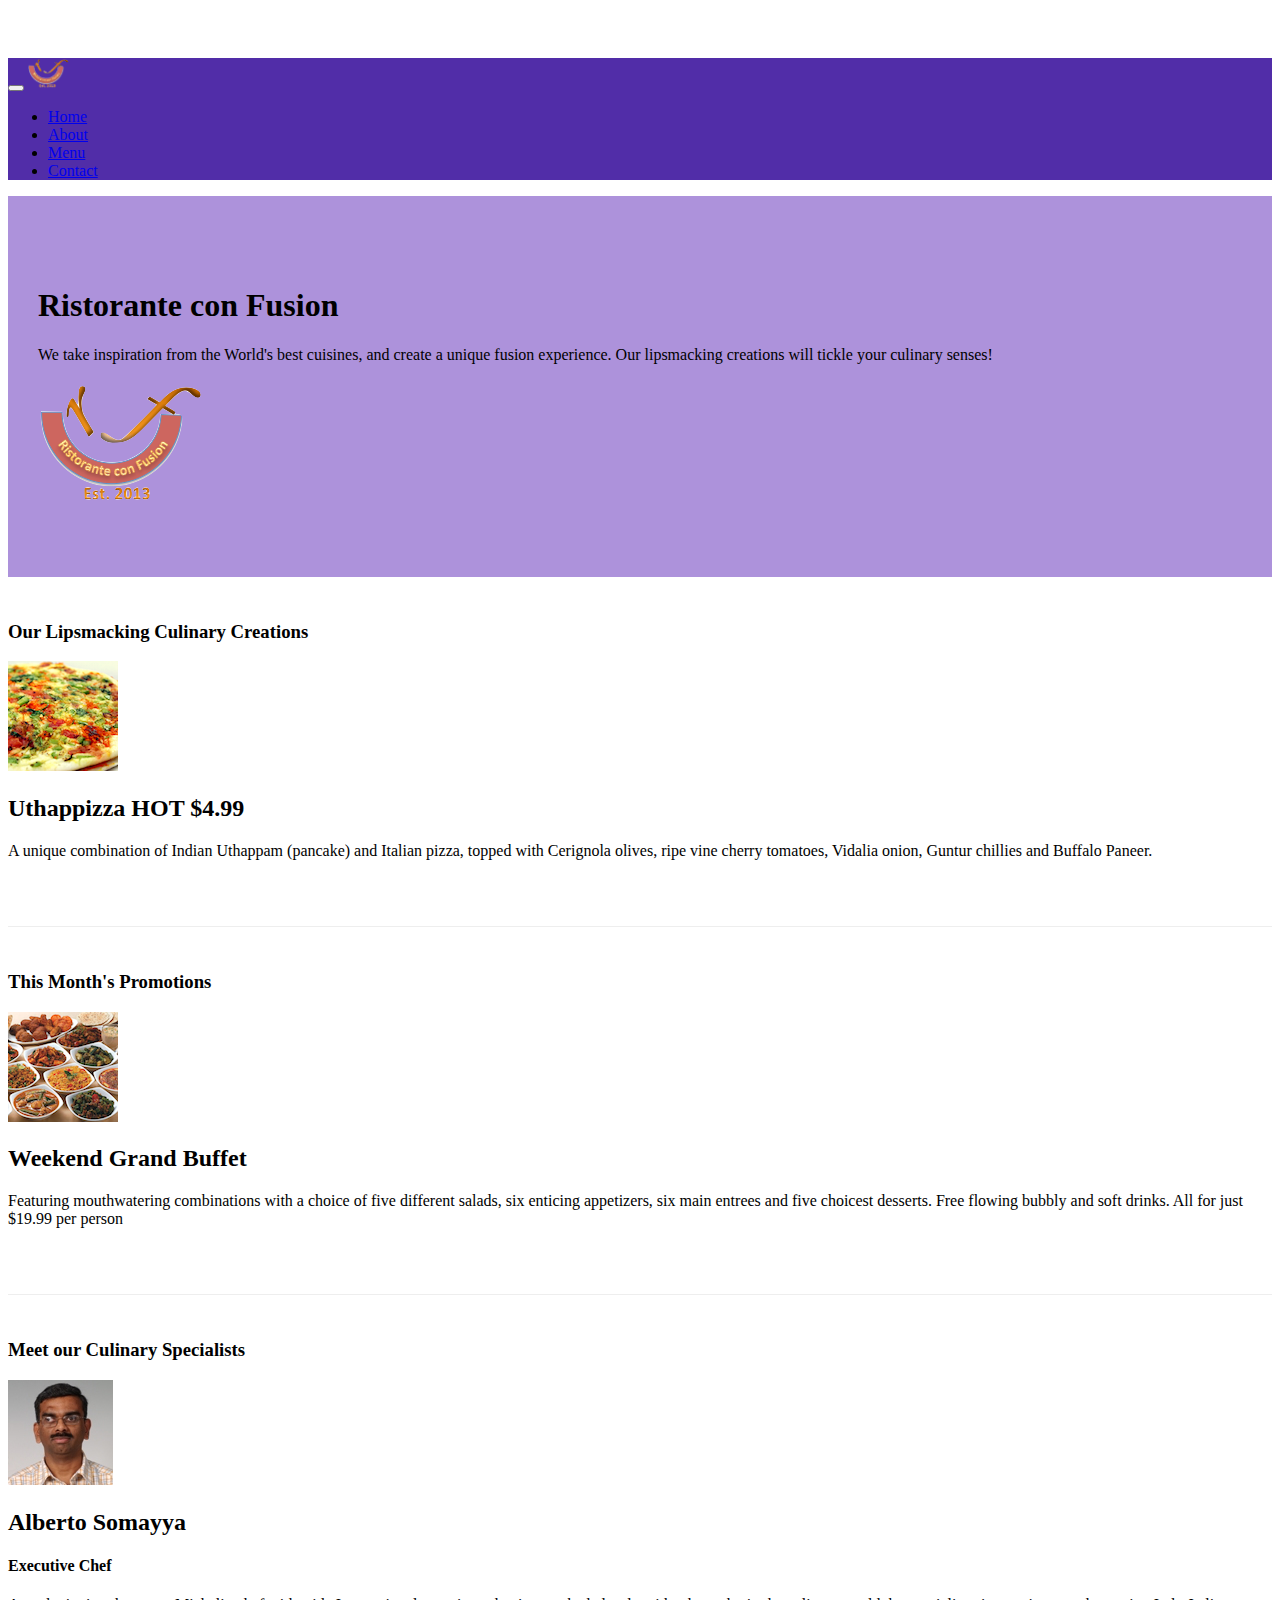
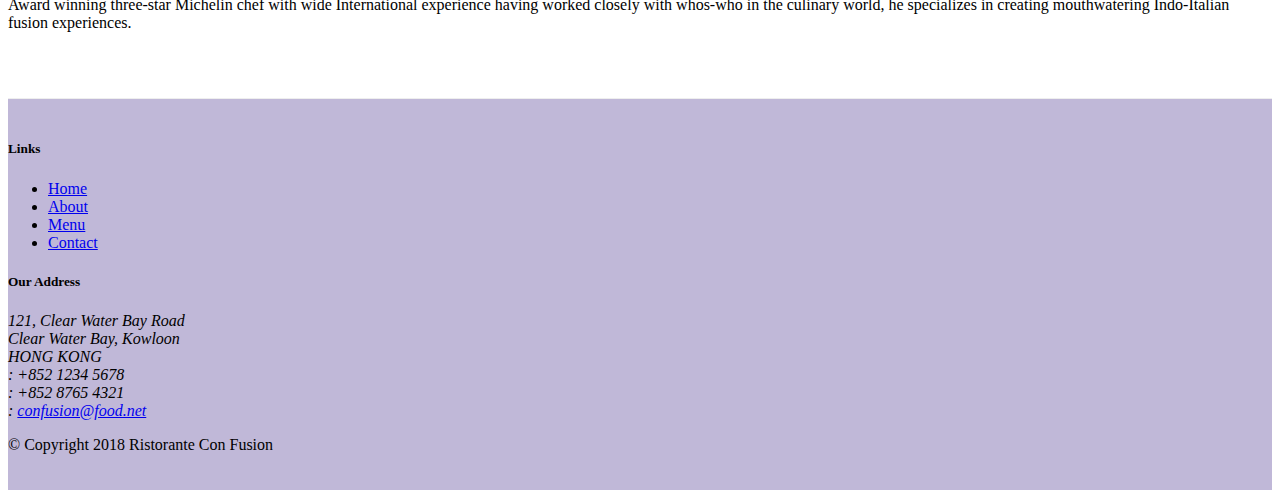
==== commit 1cd37b20: "Alerting users" ====
--- a/index.html
+++ b/index.html
@@ -54,7 +54,11 @@
                 <div class="media">
                     <img class="d-flex mr-3 img-thumbnail align-self-center" src="img/uthappizza.png" alt='uthappizza'>
                     <div class="media-body">
-                        <h2 class="mt-0">Uthappizza</h2>
+                        <h2 class="media-heading">
+                            Uthappizza
+                            <span class="badge badge-danger">HOT</span>
+                            <span class="badge badge-pill badge-secondary">$4.99</span>
+                        </h2>
                         <p class="d-none d-sm-block">A unique combination of Indian Uthappam (pancake) and Italian pizza, topped with Cerignola olives, ripe vine cherry tomatoes, Vidalia onion, Guntur chillies and Buffalo Paneer.</p>
                     </div>
                 </div>
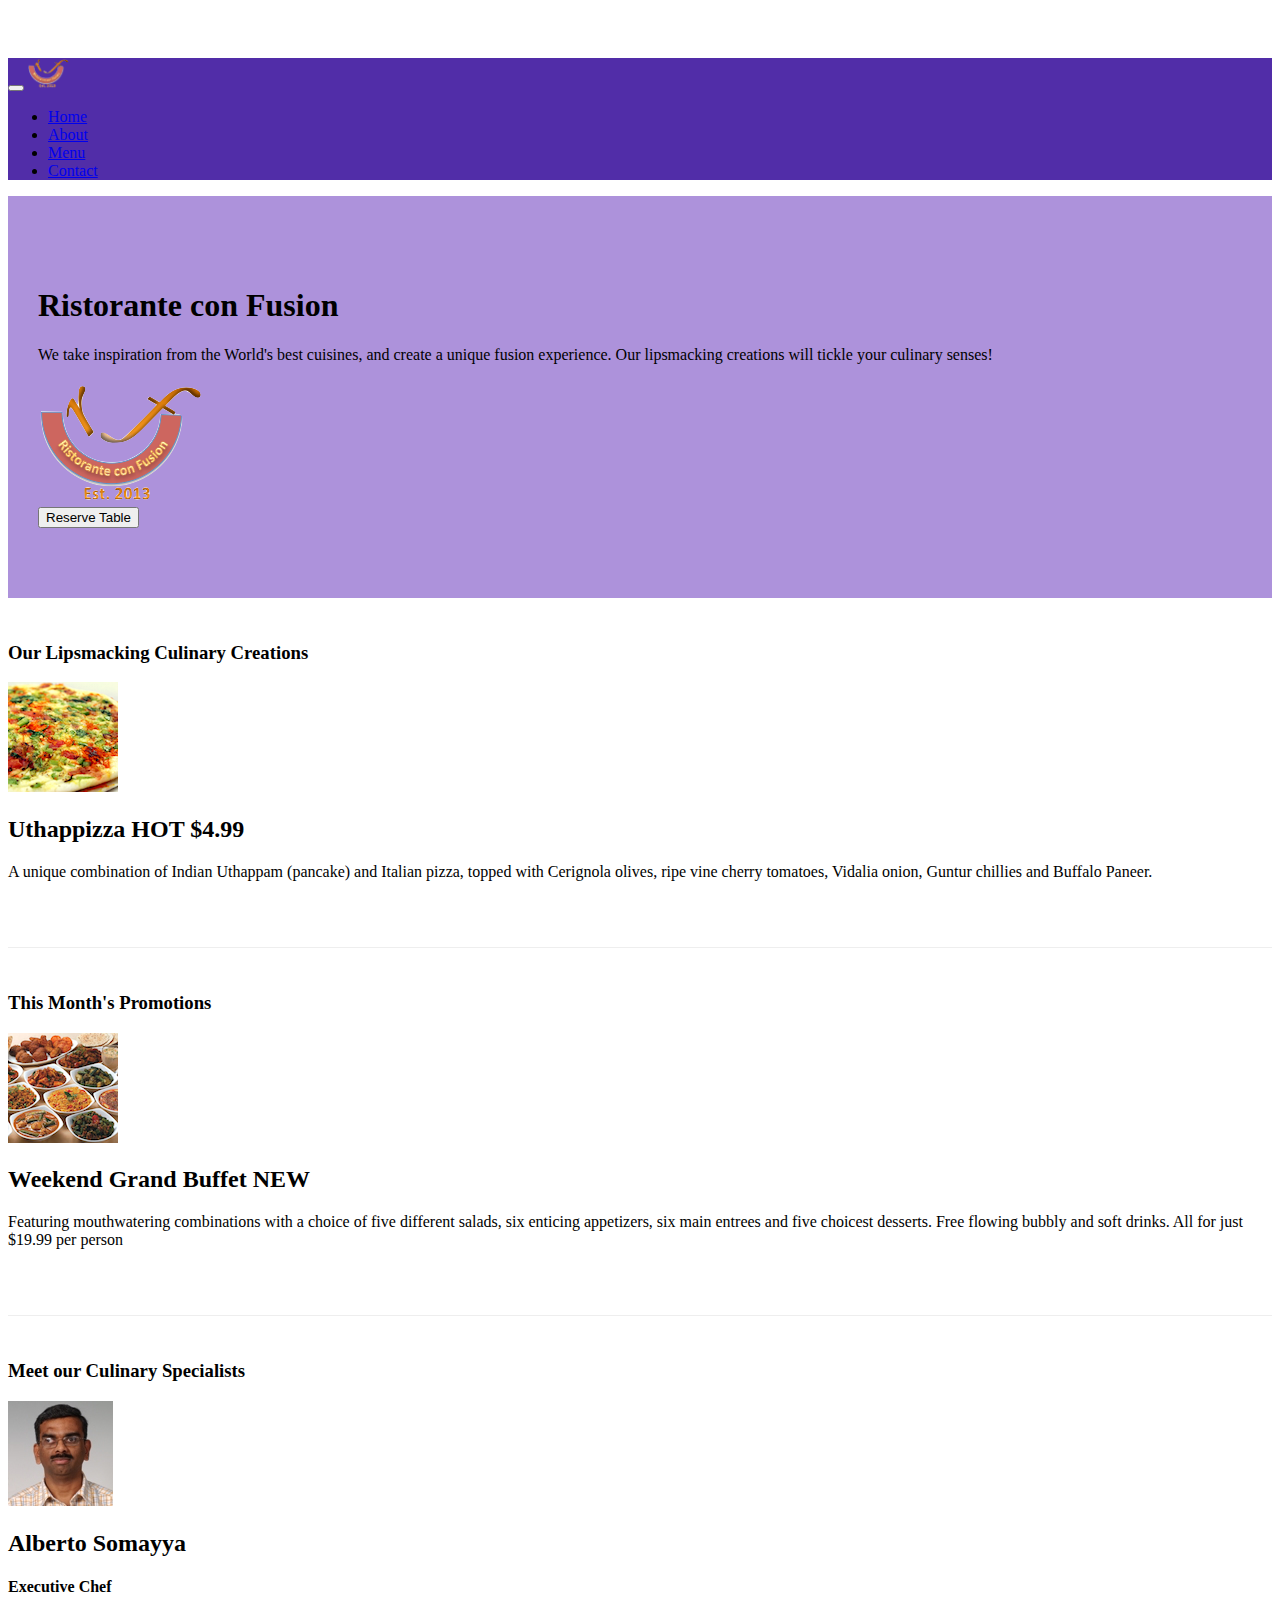
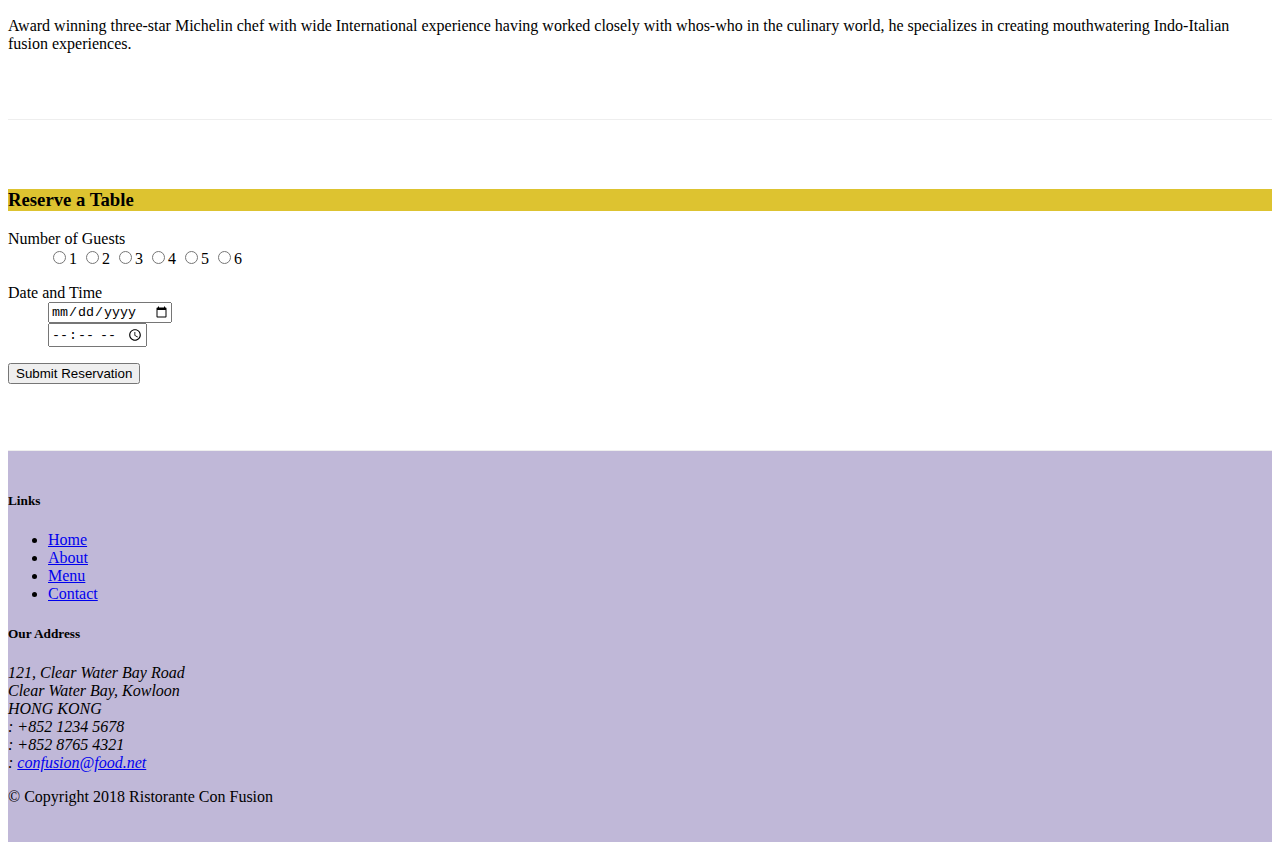
==== commit cfbef792: "Assignment 2" ====
--- a/index.html
+++ b/index.html
@@ -34,12 +34,17 @@
     <header class="jumbotron">
         <div class="container">
             <div class="row row-header">
-                <div class="col-12 col-sm-6">
+                <div class="col-6 col-sm-6">
                     <h1>Ristorante con Fusion</h1>
                     <p>We take inspiration from the World's best cuisines, and create a unique fusion experience. Our lipsmacking creations will tickle your culinary senses!</p>
                 </div>
-                <div class="col-12 col-sm align-self-center">
+                <div class="col-3 col-sm-3 align-self-center">
                     <img src="img/logo.png" class="img-fluid">
+                </div>
+                <div class="col-3 col-sm-3 align-self-center">
+                    <button class="btn btn-warning" type="button" data-toggle="collapse" #href="#reservation" data-target="#reservation">
+                        Reserve Table
+                    </button>
                 </div>
             </div>
         </div>
@@ -67,14 +72,17 @@
 
 
         <div class="row row-content align-items-center">
-            <div class="col-12 col-sm-4 order-sm-last col-md-3">
+            <div class="col-12 col-sm-4 order-sm-first col-md-3">
                 <h3>This Month's Promotions</h3>
             </div>
-            <div class="col col-sm order-sm-first col-md">
+            <div class="col col-sm order-sm-last col-md">
                 <div class="media">
                     <img class="d-flex mr-3 img-thumbnail align-self-center" src="img/buffet.png" alt='buffet'>
                     <div class="media-body">
-                        <h2 class="mt-0">Weekend Grand Buffet</h2>
+                        <h2 class="media-heading">
+                            Weekend Grand Buffet
+                            <span class="badge badge-danger">NEW</span>
+                        </h2>
                         <p class="d-none d-sm-block">Featuring mouthwatering combinations with a choice of five different salads, six enticing appetizers, six main entrees and five choicest desserts. Free flowing bubbly and soft drinks. All for just $19.99 per person </p>
                     </div>
                 </div>
@@ -92,6 +100,53 @@
                         <h2 class="mt-0">Alberto Somayya</h2>
                         <h4>Executive Chef</h4>
                         <p class="d-none d-sm-block">Award winning three-star Michelin chef with wide International experience having worked closely with whos-who in the culinary world, he specializes in creating mouthwatering Indo-Italian fusion experiences. </p>
+                    </div>
+                </div>
+            </div>
+        </div>
+    </div>
+
+    <div class='container'>
+        <div class="row-title row-content col-lg-8 col-md-8 col-sm-12 mx-auto">
+            <div class="collapse multi-collapse" id="reservation">
+                <div class="card">
+                    <h3 class="card-header card-header-reserve text-white">Reserve a Table</h3>
+                    <div class="card-body">
+                        <dl class="row">
+                            <dt class="col-lg-5 col-md-5 col-sm-5">Number of Guests</dt>
+                            <dd class="col-lg-7 col-md-7 col-sm-7">
+                                <div class="form-check-inline">
+                                    <label class="form-check-label">
+                                        <input type="radio" class="form-check-input" name="reserve_1">1
+                                        <input type="radio" class="form-check-input" name="reserve_2">2
+                                        <input type="radio" class="form-check-input" name="reserve_3">3
+                                        <input type="radio" class="form-check-input" name="reserve_4">4
+                                        <input type="radio" class="form-check-input" name="reserve_5">5
+                                        <input type="radio" class="form-check-input" name="reserve_6">6
+                                    </label>
+                                </div>
+                            </dd>
+                        </dl>
+                        <dl class="row">
+                            <dt class="col-lg-5 col-md-5 col-sm-5">Date and Time</dt>
+                            <dd class="col-lg-7 col-md-7 col-sm-7">
+                                <div class="form-group row">
+                                    <div class="col-6">
+                                        <input type="date" class="form-control" id="areacode" name="reserve_date" placeholder="Date">
+                                    </div>
+                                    <div class="col-6">
+                                        <input type="time" class="form-control" id="telnum" name="reserve_time" placeholder="Time">
+                                    </div>
+                                </div>
+                            </dd>
+                        </dl>
+                        <dl class="row">
+                            <div class="offset-md-5">
+                                <button class="btn btn-warning" type="button">
+                                    Submit Reservation
+                                </button>
+                            </div>
+                        </dl>
                     </div>
                 </div>
             </div>
--- a/css/styles.css
+++ b/css/styles.css
@@ -26,8 +26,12 @@
     background: #ad92db
 }
 
-.card-header {
+.card-header-contact {
     background: #685e7a
+}
+
+.card-header-reserve {
+    background: #ddc330
 }
 
 .address {
